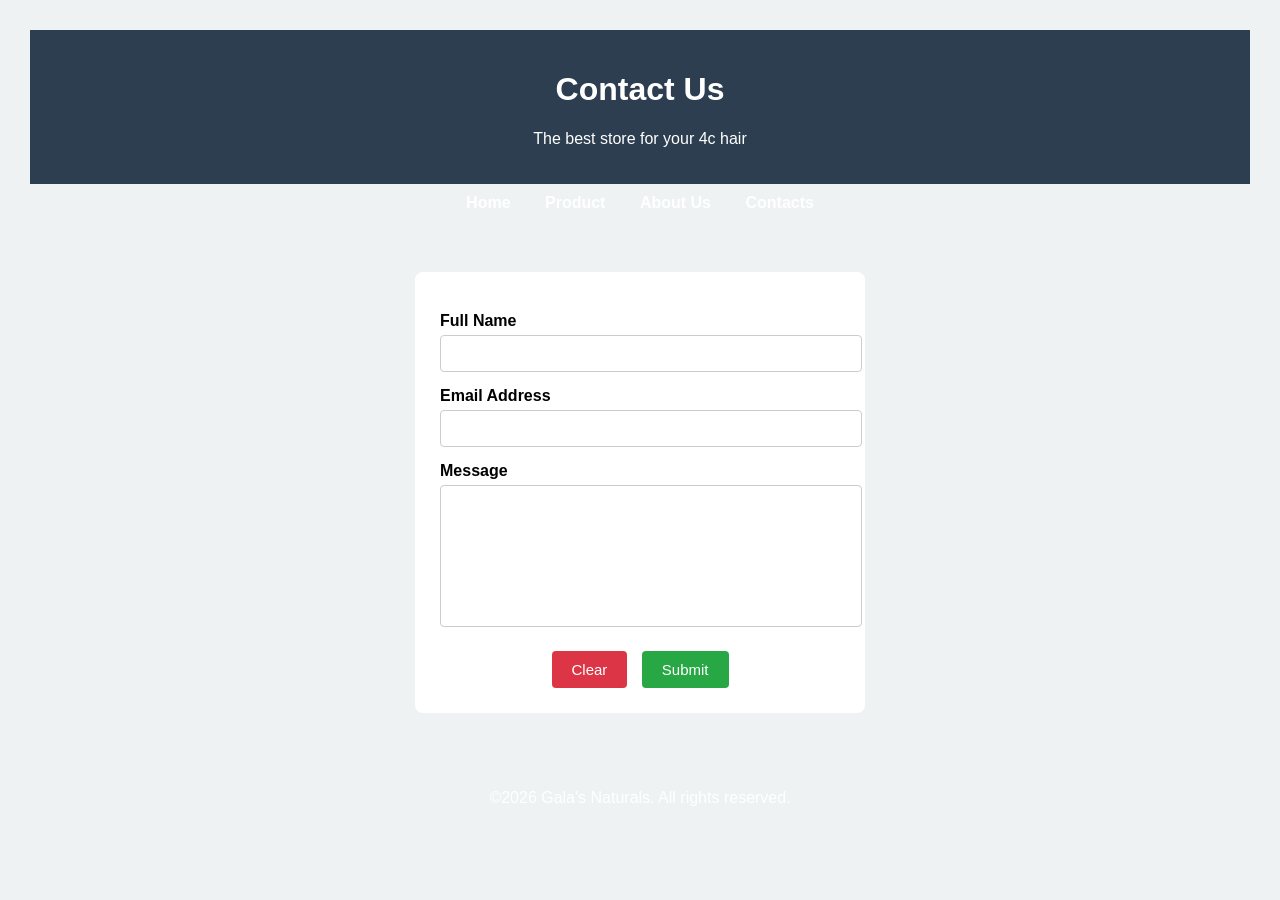
==== contact.html @ b8b6644f "uploaded the next 3 slides added 3 project files" ====
<!DOCTYPE html>
<html lang="en">
    <head>
        <meta charset="UFT-8">
        <title>Contact Us Gala's Naturals</title>
        <link rel="stylesheet" href="style.css">

        <style>
            body{
                font-family:Arial, Helvetica, sans-serif;
                background-color: #eef2f3;
                padding: 30px;
             }

             form {
                width: 400px;
                margin: auto;
                margin-top: 50px;
                margin-bottom: 50px;
                background-color: white;
                padding: 25px;
                border-radius: 8px;
                box-shadow: 0 0 10px (0,0,0,0,1);
             }

             label{
                display: block;
                margin-top: 15px;
                font-weight: bold;
             }

             input,textarea {
                width: 100%;
                padding: 10px;
                margin-top: 5px;
                border: 1px solid #ccc;
                border-radius: 4px;
             }

             textarea {
                height: 120px;
                resize: none;
             }

             .buttons {
                margin-top: 20px;
                text-align: center;
             }

             button {
                padding: 10px 20px;
                border: none;
                border-radius: 4px;
                cursor: pointer;
                font-size: 15px;
             }

             .submit-btn {
                background-color: #28a745;
                color: white;
             }

             .clear-btn {
                background-color: #dc3545;
                color: white;
                margin-right: 10px;
             }

             button:hover {
                opacity: 0.9;
             }
        </style>
    </head>
    <body>

        <!--Header Section-->
        <header>
            <h1>Contact Us</h1>
            <p>The best store for your 4c hair</p>
        </header>

        <!--Navigation-->
        <nav>
            <a href="index.html">Home</a>
            <a href="#">Product</a>
            <a href="#">About Us</a>
            <a href="#">Contacts</a>
        </nav>

        <form action="acknowledgement.html" method="get">
        <label for="name">Full Name</label>
        <input type="text" id="name" name="name" required>

        <label for="email">Email Address</label>
        <input type="email" id="email" name="email" required>

        <label for="message">Message</label>
        <textarea id="message" name="message" required></textarea>

        <div class="buttons">
            <button type="reset" class="clear-btn">Clear</button>
            <button type="submit" class="submit-btn">Submit</button>
        </div>
        </form>

        <!--Footer-->
        <footer>
            <p>&copy;2026 Gala's Naturals. All rights reserved.</p>
        </footer>

 </body>
 </html>
---- style.css ----
/* Reset default browser spacing */
body {
    margin: 0;
    font-family: Arial, sans-seriff;
    background-color: #f4f4f4;
} 

/*Header*/
 header {
    background-color:#2c3e50;
    color: white;
    padding: 20px;
text-align: center;
}

/*Navigation*/
nav {
    background color: #34495e;
    padding: 10px;
    text-align: center;
}

 nav a {
       color: white;
       text-decoration: none;
       margin: 0 15px;
       font-weight: bold;
}
 
nav a;hover {
      text decoration: underline;
}

/*Main content*/
 main {
      padding: 20 px;
}

/*Sections*/
section {
       background color: white;
       padding: 15px;
       margin-bottom: 20px;
       border-radius: 5px;
}

/*Products*/
.product {
       border: 1px solid #ccc;
       padding: 10px;
       margin-top: 1opx;
       border-radius: 5px;
}

/* Footer*/
footer {
       background color: #2c3e50;
       color: white;
       text-align: center;
       padding: 10px;
}
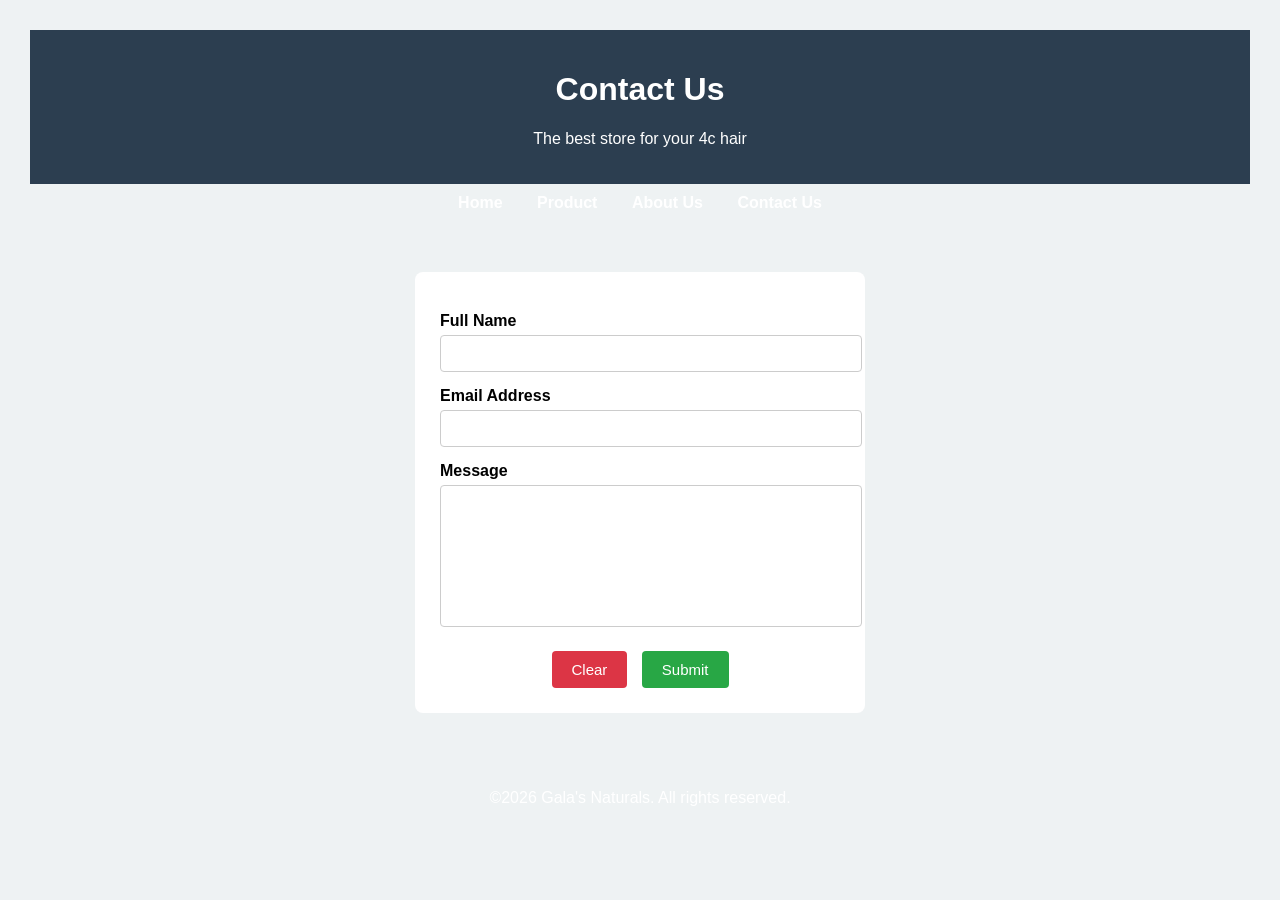
==== commit 8fddeba5: "Fix HTML formatting and update navigation link" ====
--- a/contact.html
+++ b/contact.html
@@ -84,7 +84,7 @@
             <a href="index.html">Home</a>
             <a href="#">Product</a>
             <a href="#">About Us</a>
-            <a href="#">Contacts</a>
+            <a href="#">Contact Us</a>
         </nav>
 
         <form action="acknowledgement.html" method="get">
@@ -124,3 +124,4 @@
         
 
 
+
